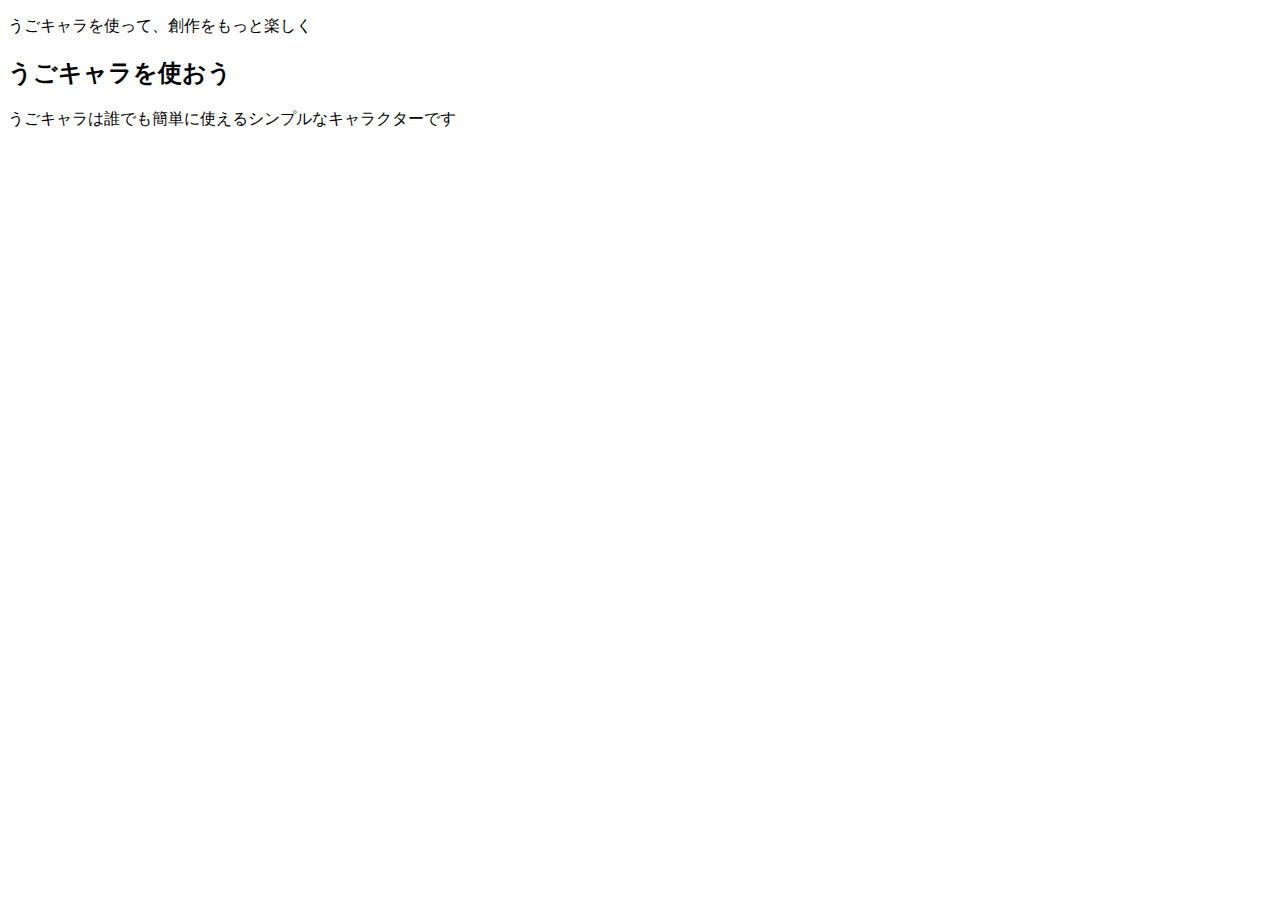
==== guide.html @ 79523ee1 "Update guide.html" ====
<!DOCTYPE html>
<html>

  <head>
    <meta charset='utf-8' />
    <meta http-equiv="X-UA-Compatible" content="chrome=1" />
    <meta name="description" content="About UgoChara - UgoChara" />

    <!-- <link rel="stylesheet" type="text/css" media="screen" href="stylesheets/stylesheet.css"> -->

    <title>About UgoChara - UgoChara</title>
  </head>

  <body>
    <section>
      <p>うごキャラを使って、創作をもっと楽しく</p>
    </section>
    
    <section>
      <h2>うごキャラを使おう</h2>
      <p>うごキャラは誰でも簡単に使えるシンプルなキャラクターです</p>
    </section>

  </body>
</html>
---- stylesheets/stylesheet.css ----
/*******************************************************************************
Slate Theme for GitHub Pages
by Jason Costello, @jsncostello
*******************************************************************************/

@import url(pygment_trac.css);

/*******************************************************************************
MeyerWeb Reset
*******************************************************************************/

html, body, div, span, applet, object, iframe,
h1, h2, h3, h4, h5, h6, p, blockquote, pre,
a, abbr, acronym, address, big, cite, code,
del, dfn, em, img, ins, kbd, q, s, samp,
small, strike, strong, sub, sup, tt, var,
b, u, i, center,
dl, dt, dd, ol, ul, li,
fieldset, form, label, legend,
table, caption, tbody, tfoot, thead, tr, th, td,
article, aside, canvas, details, embed,
figure, figcaption, footer, header, hgroup,
menu, nav, output, ruby, section, summary,
time, mark, audio, video {
  margin: 0;
  padding: 0;
  border: 0;
  font: inherit;
  vertical-align: baseline;
}

/* HTML5 display-role reset for older browsers */
article, aside, details, figcaption, figure,
footer, header, hgroup, menu, nav, section {
  display: block;
}

ol, ul {
  list-style: none;
}

table {
  border-collapse: collapse;
  border-spacing: 0;
}

/*******************************************************************************
Theme Styles
*******************************************************************************/

body {
  box-sizing: border-box;
  color:#373737;
  background: #212121;
  font-size: 16px;
  font-family: 'Myriad Pro', Calibri, Helvetica, Arial, sans-serif;
  line-height: 1.5;
  -webkit-font-smoothing: antialiased;
}

h1, h2, h3, h4, h5, h6 {
  margin: 10px 0;
  font-weight: 700;
  color:#222222;
  font-family: 'Lucida Grande', 'Calibri', Helvetica, Arial, sans-serif;
  letter-spacing: -1px;
}

h1 {
  font-size: 36px;
  font-weight: 700;
}

h2 {
  padding-bottom: 10px;
  font-size: 32px;
  background: url('../images/bg_hr.png') repeat-x bottom;
}

h3 {
  font-size: 24px;
}

h4 {
  font-size: 21px;
}

h5 {
  font-size: 18px;
}

h6 {
  font-size: 16px;
}

p {
  margin: 10px 0 15px 0;
}

footer p {
  color: #f2f2f2;
}

a {
  text-decoration: none;
  color: #007edf;
  text-shadow: none;

  transition: color 0.5s ease;
  transition: text-shadow 0.5s ease;
  -webkit-transition: color 0.5s ease;
  -webkit-transition: text-shadow 0.5s ease;
  -moz-transition: color 0.5s ease;
  -moz-transition: text-shadow 0.5s ease;
  -o-transition: color 0.5s ease;
  -o-transition: text-shadow 0.5s ease;
  -ms-transition: color 0.5s ease;
  -ms-transition: text-shadow 0.5s ease;
}

a:hover, a:focus {text-decoration: underline;}

footer a {
  color: #F2F2F2;
  text-decoration: underline;
}

em {
  font-style: italic;
}

strong {
  font-weight: bold;
}

img {
  position: relative;
  margin: 0 auto;
  max-width: 739px;
  padding: 5px;
  margin: 10px 0 10px 0;
  border: 1px solid #ebebeb;

  box-shadow: 0 0 5px #ebebeb;
  -webkit-box-shadow: 0 0 5px #ebebeb;
  -moz-box-shadow: 0 0 5px #ebebeb;
  -o-box-shadow: 0 0 5px #ebebeb;
  -ms-box-shadow: 0 0 5px #ebebeb;
}

p img {
  display: inline;
  margin: 0;
  padding: 0;
  vertical-align: middle;
  text-align: center;
  border: none;
}

pre, code {
  width: 100%;
  color: #222;
  background-color: #fff;

  font-family: Monaco, "Bitstream Vera Sans Mono", "Lucida Console", Terminal, monospace;
  font-size: 14px;

  border-radius: 2px;
  -moz-border-radius: 2px;
  -webkit-border-radius: 2px;
}

pre {
  width: 100%;
  padding: 10px;
  box-shadow: 0 0 10px rgba(0,0,0,.1);
  overflow: auto;
}

code {
  padding: 3px;
  margin: 0 3px;
  box-shadow: 0 0 10px rgba(0,0,0,.1);
}

pre code {
  display: block;
  box-shadow: none;
}

blockquote {
  color: #666;
  margin-bottom: 20px;
  padding: 0 0 0 20px;
  border-left: 3px solid #bbb;
}


ul, ol, dl {
  margin-bottom: 15px
}

ul {
  list-style: inside;
  padding-left: 20px;
}

ol {
  list-style: decimal inside;
  padding-left: 20px;
}

dl dt {
  font-weight: bold;
}

dl dd {
  padding-left: 20px;
  font-style: italic;
}

dl p {
  padding-left: 20px;
  font-style: italic;
}

hr {
  height: 1px;
  margin-bottom: 5px;
  border: none;
  background: url('../images/bg_hr.png') repeat-x center;
}

table {
  border: 1px solid #373737;
  margin-bottom: 20px;
  text-align: left;
 }

th {
  font-family: 'Lucida Grande', 'Helvetica Neue', Helvetica, Arial, sans-serif;
  padding: 10px;
  background: #373737;
  color: #fff;
 }

td {
  padding: 10px;
  border: 1px solid #373737;
 }

form {
  background: #f2f2f2;
  padding: 20px;
}

/*******************************************************************************
Full-Width Styles
*******************************************************************************/

.outer {
  width: 100%;
}

.inner {
  position: relative;
  max-width: 640px;
  padding: 20px 10px;
  margin: 0 auto;
}

#forkme_banner {
  display: block;
  position: absolute;
  top:0;
  right: 10px;
  z-index: 10;
  padding: 10px 50px 10px 10px;
  color: #fff;
  background: url('../images/blacktocat.png') #0090ff no-repeat 95% 50%;
  font-weight: 700;
  box-shadow: 0 0 10px rgba(0,0,0,.5);
  border-bottom-left-radius: 2px;
  border-bottom-right-radius: 2px;
}

#header_wrap {
  background: #212121;
  background: -moz-linear-gradient(top, #373737, #212121);
  background: -webkit-linear-gradient(top, #373737, #212121);
  background: -ms-linear-gradient(top, #373737, #212121);
  background: -o-linear-gradient(top, #373737, #212121);
  background: linear-gradient(top, #373737, #212121);
}

#header_wrap .inner {
  padding: 50px 10px 30px 10px;
}

#project_title {
  margin: 0;
  color: #fff;
  font-size: 42px;
  font-weight: 700;
  text-shadow: #111 0px 0px 10px;
}

#project_tagline {
  color: #fff;
  font-size: 24px;
  font-weight: 300;
  background: none;
  text-shadow: #111 0px 0px 10px;
}

#downloads {
  position: absolute;
  width: 210px;
  z-index: 10;
  bottom: -40px;
  right: 0;
  height: 70px;
  background: url('../images/icon_download.png') no-repeat 0% 90%;
}

.zip_download_link {
  display: block;
  float: right;
  width: 90px;
  height:70px;
  text-indent: -5000px;
  overflow: hidden;
  background: url(../images/sprite_download.png) no-repeat bottom left;
}

.tar_download_link {
  display: block;
  float: right;
  width: 90px;
  height:70px;
  text-indent: -5000px;
  overflow: hidden;
  background: url(../images/sprite_download.png) no-repeat bottom right;
  margin-left: 10px;
}

.zip_download_link:hover {
  background: url(../images/sprite_download.png) no-repeat top left;
}

.tar_download_link:hover {
  background: url(../images/sprite_download.png) no-repeat top right;
}

#main_content_wrap {
  background: #f2f2f2;
  border-top: 1px solid #111;
  border-bottom: 1px solid #111;
}

#main_content {
  padding-top: 40px;
}

#footer_wrap {
  background: #212121;
}



/*******************************************************************************
Small Device Styles
*******************************************************************************/

@media screen and (max-width: 480px) {
  body {
    font-size:14px;
  }

  #downloads {
    display: none;
  }

  .inner {
    min-width: 320px;
    max-width: 480px;
  }

  #project_title {
  font-size: 32px;
  }

  h1 {
    font-size: 28px;
  }

  h2 {
    font-size: 24px;
  }

  h3 {
    font-size: 21px;
  }

  h4 {
    font-size: 18px;
  }

  h5 {
    font-size: 14px;
  }

  h6 {
    font-size: 12px;
  }

  code, pre {
    min-width: 320px;
    max-width: 480px;
    font-size: 11px;
  }

}
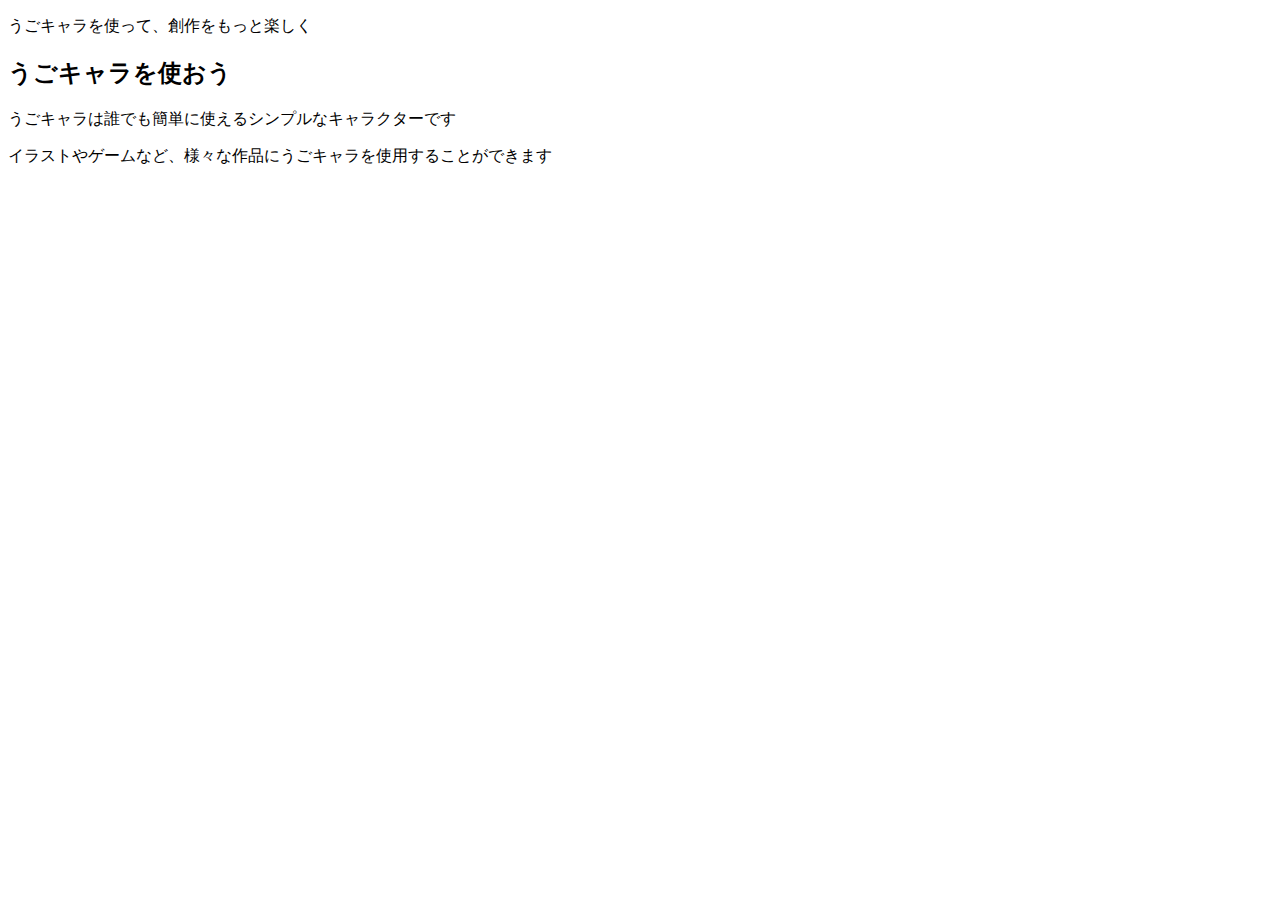
==== commit 46a06225: "Update guide.html" ====
--- a/guide.html
+++ b/guide.html
@@ -19,6 +19,7 @@
     <section>
       <h2>うごキャラを使おう</h2>
       <p>うごキャラは誰でも簡単に使えるシンプルなキャラクターです</p>
+      <p>イラストやゲームなど、様々な作品にうごキャラを使用することができます</p>
     </section>
 
   </body>
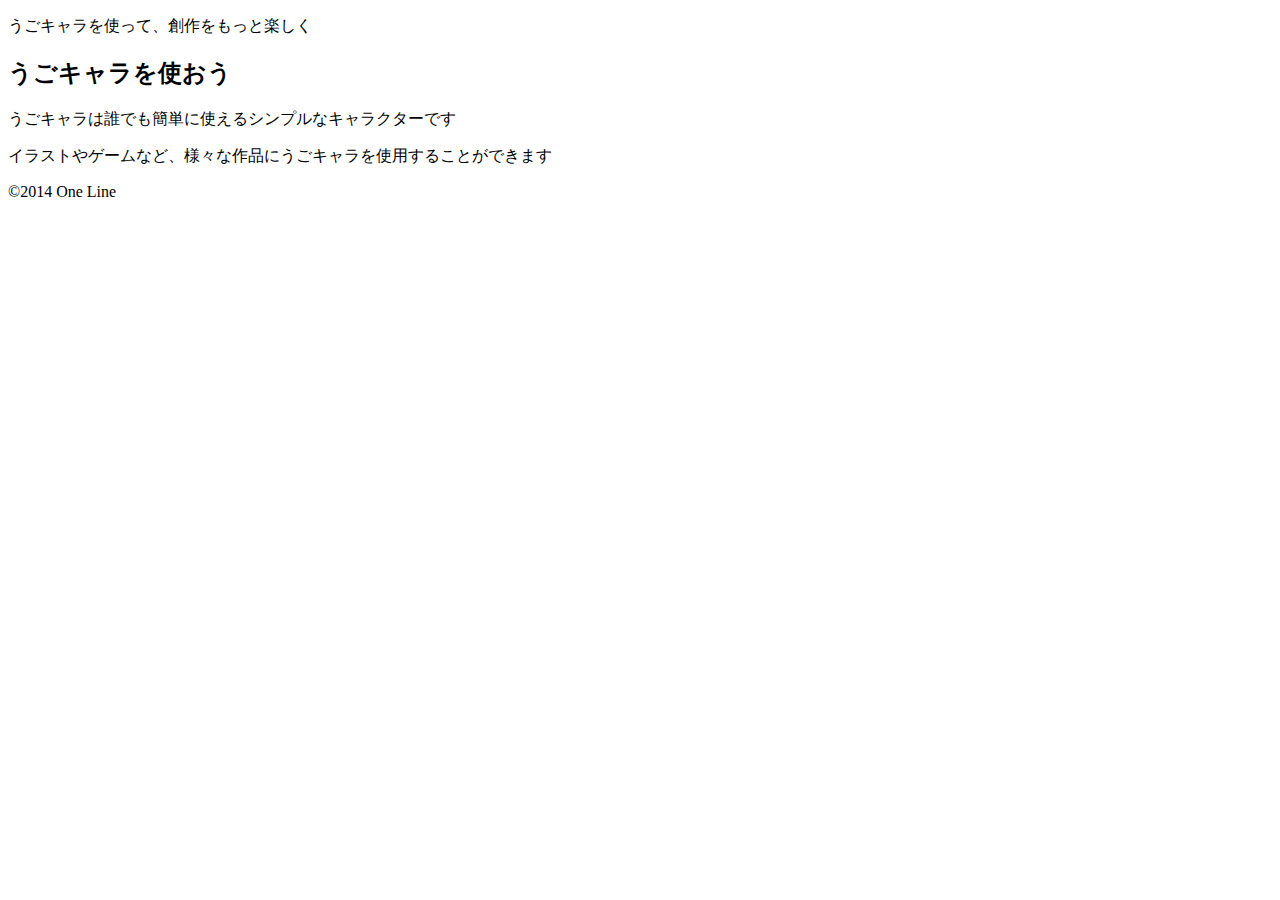
==== commit a8a2d1c3: "Update guide.html" ====
--- a/guide.html
+++ b/guide.html
@@ -22,5 +22,9 @@
       <p>イラストやゲームなど、様々な作品にうごキャラを使用することができます</p>
     </section>
 
+    <footer>
+      <p>©2014 One Line</p>
+    </footer>
+
   </body>
 </html>
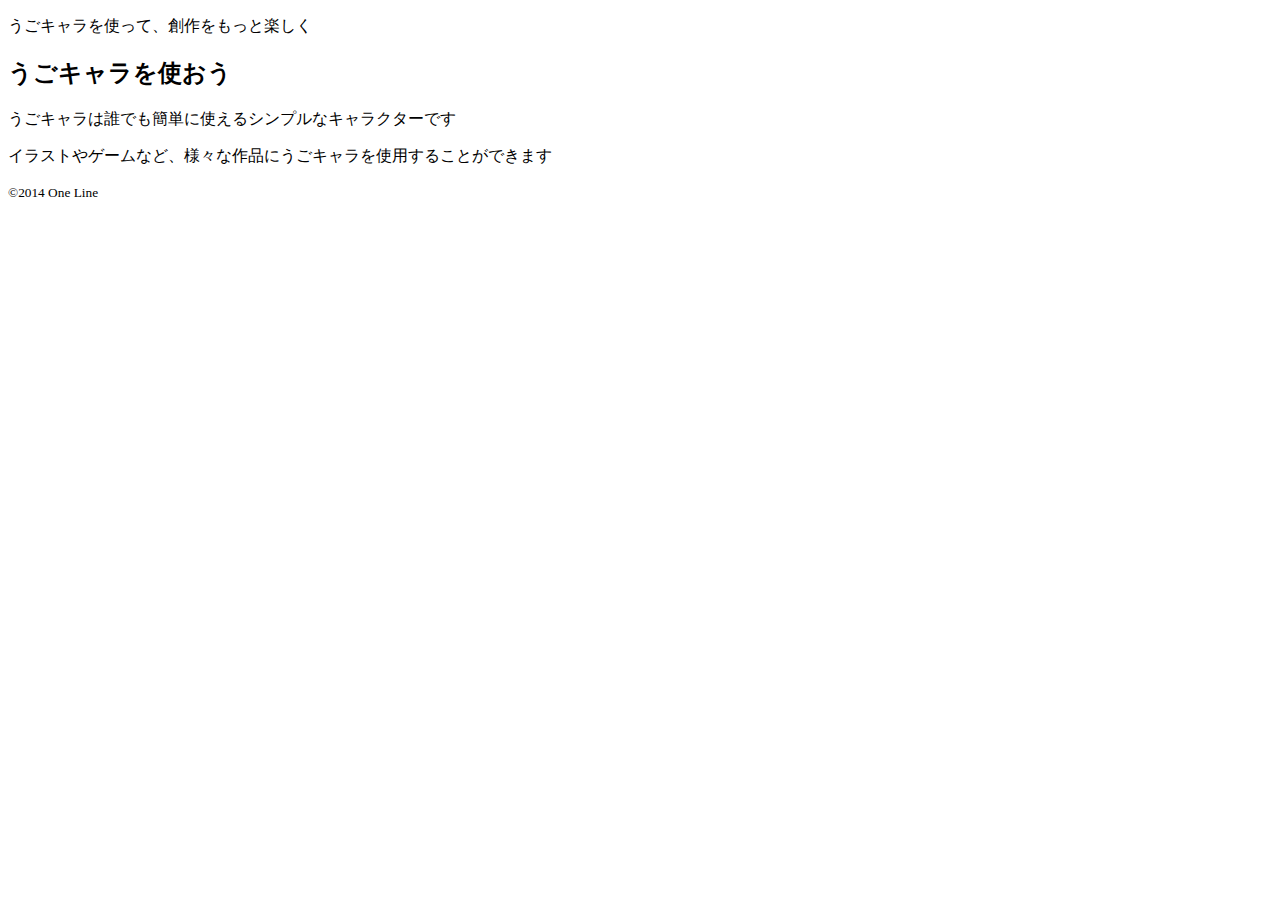
==== commit 9ef742c0: "Update guide.html" ====
--- a/guide.html
+++ b/guide.html
@@ -23,7 +23,7 @@
     </section>
 
     <footer>
-      <p>©2014 One Line</p>
+      <small>©2014 One Line</small>
     </footer>
 
   </body>
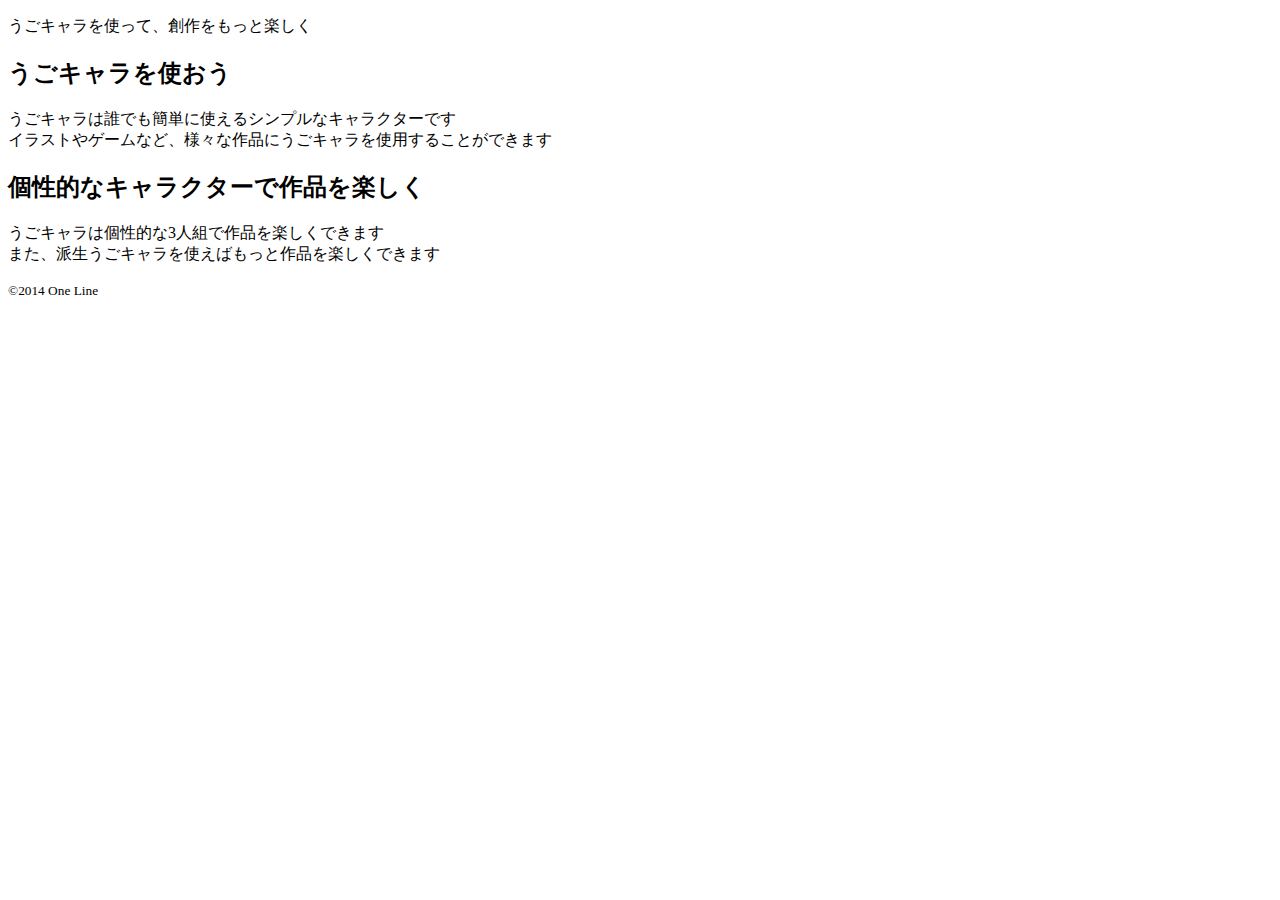
==== commit 61b88985: "Update guide.html" ====
--- a/guide.html
+++ b/guide.html
@@ -18,8 +18,18 @@
     
     <section>
       <h2>うごキャラを使おう</h2>
-      <p>うごキャラは誰でも簡単に使えるシンプルなキャラクターです</p>
-      <p>イラストやゲームなど、様々な作品にうごキャラを使用することができます</p>
+      <p>
+      うごキャラは誰でも簡単に使えるシンプルなキャラクターです<br>
+      イラストやゲームなど、様々な作品にうごキャラを使用することができます
+      </p>
+    </section>
+    
+    <section>
+      <h2>個性的なキャラクターで作品を楽しく</h2>
+      <p>
+      うごキャラは個性的な3人組で作品を楽しくできます<br>
+      また、派生うごキャラを使えばもっと作品を楽しくできます
+      </p>
     </section>
 
     <footer>
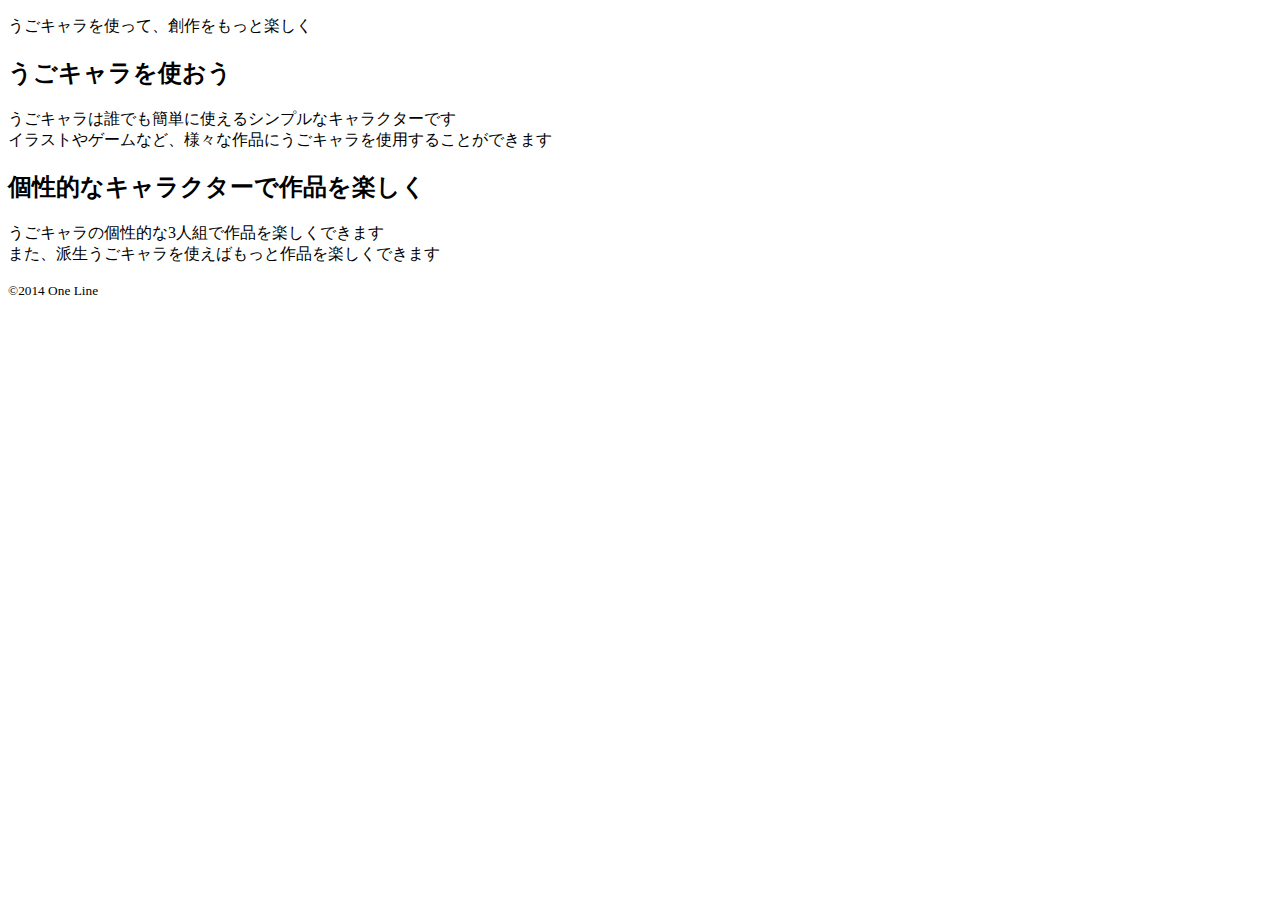
==== commit 8300d3eb: "Update guide.html" ====
--- a/guide.html
+++ b/guide.html
@@ -27,7 +27,7 @@
     <section>
       <h2>個性的なキャラクターで作品を楽しく</h2>
       <p>
-      うごキャラは個性的な3人組で作品を楽しくできます<br>
+      うごキャラの個性的な3人組で作品を楽しくできます<br>
       また、派生うごキャラを使えばもっと作品を楽しくできます
       </p>
     </section>
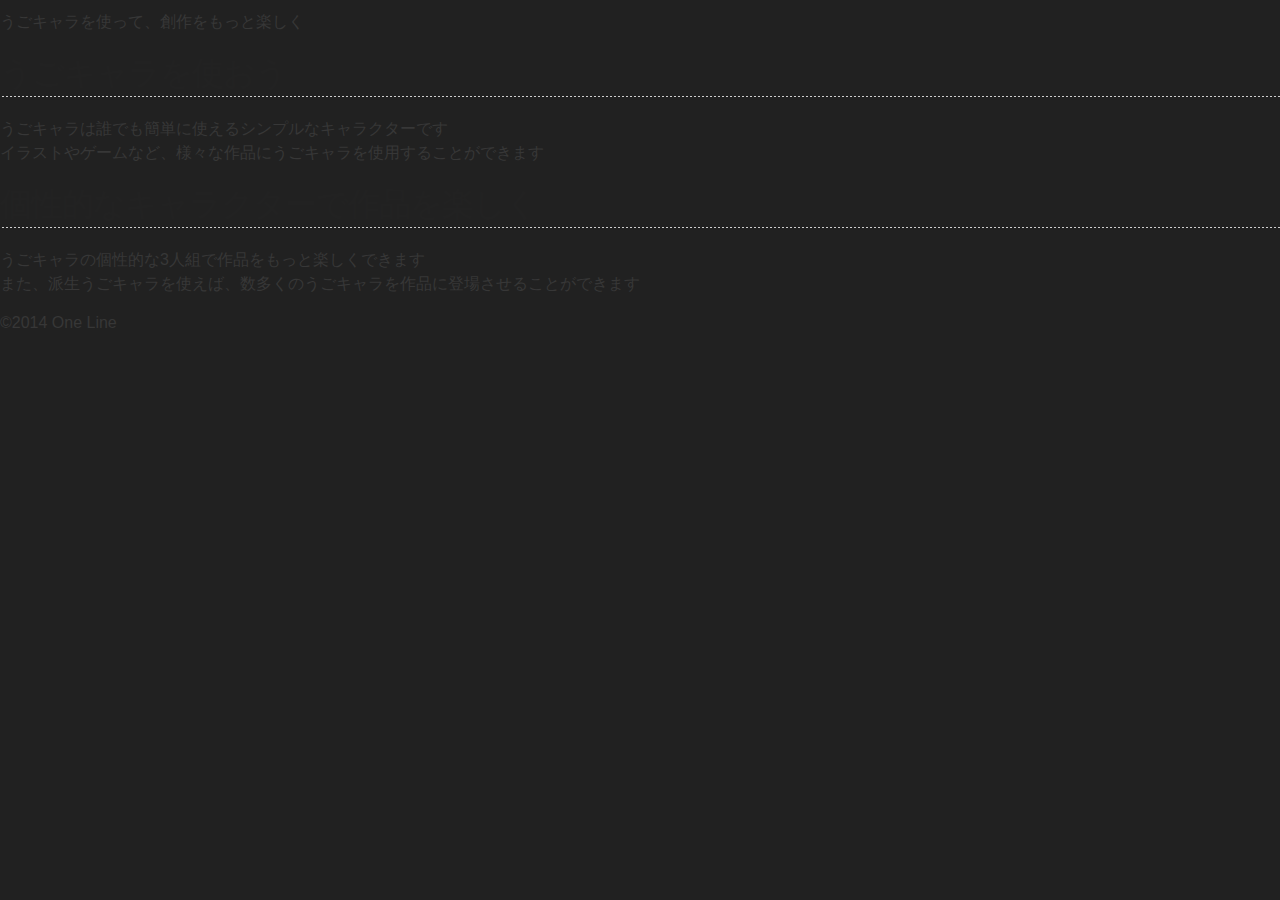
==== commit bfae9a59: "Update guide.html" ====
--- a/guide.html
+++ b/guide.html
@@ -3,10 +3,9 @@
 
   <head>
     <meta charset='utf-8' />
-    <meta http-equiv="X-UA-Compatible" content="chrome=1" />
     <meta name="description" content="About UgoChara - UgoChara" />
 
-    <!-- <link rel="stylesheet" type="text/css" media="screen" href="stylesheets/stylesheet.css"> -->
+    <link rel="stylesheet" type="text/css" media="screen" href="stylesheets/stylesheet.css">
 
     <title>About UgoChara - UgoChara</title>
   </head>
@@ -27,8 +26,8 @@
     <section>
       <h2>個性的なキャラクターで作品を楽しく</h2>
       <p>
-      うごキャラの個性的な3人組で作品を楽しくできます<br>
-      また、派生うごキャラを使えばもっと作品を楽しくできます
+      うごキャラの個性的な3人組で作品をもっと楽しくできます<br>
+      また、派生うごキャラを使えば、数多くのうごキャラを作品に登場させることができます
       </p>
     </section>
 
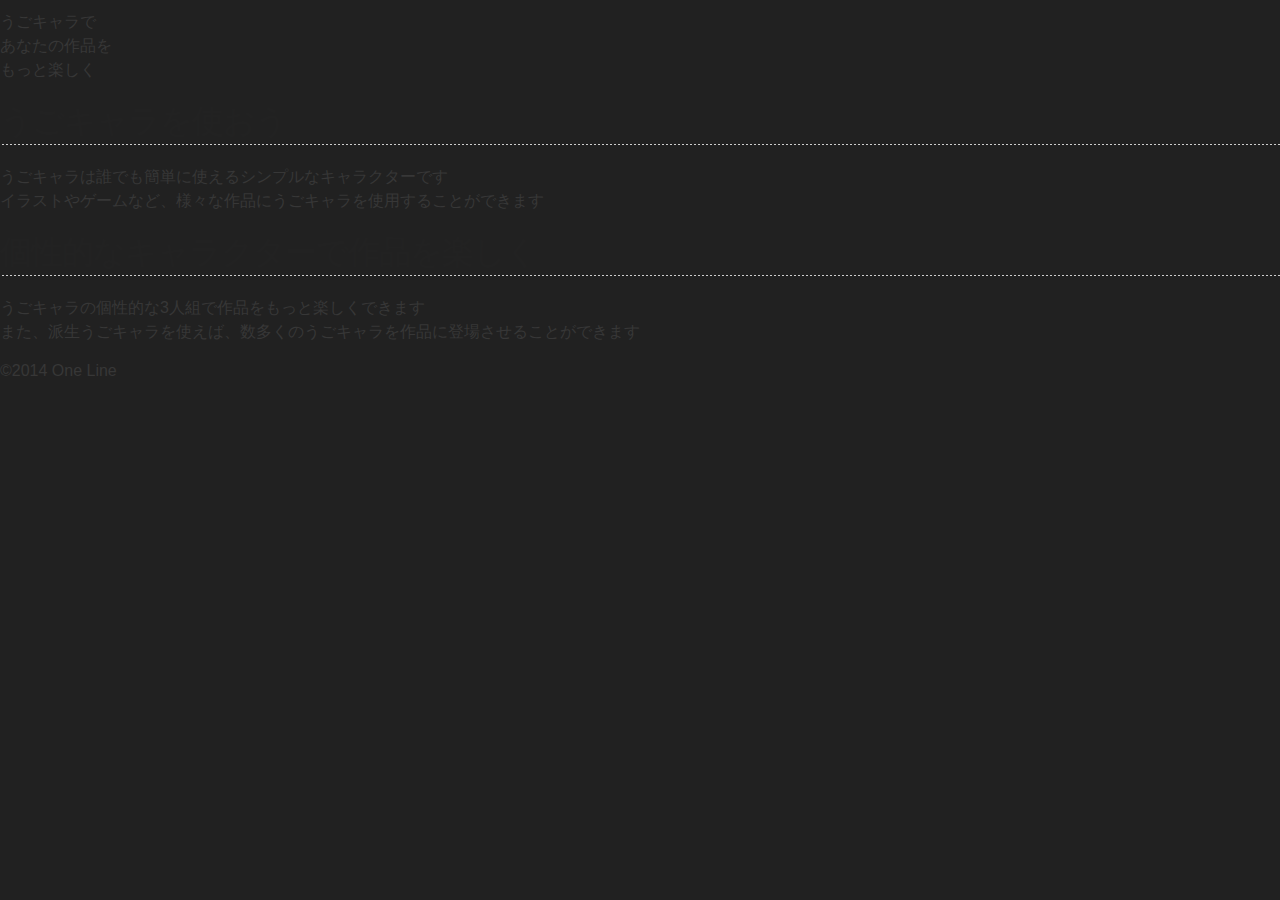
==== commit dfe8cedd: "Update guide.html" ====
--- a/guide.html
+++ b/guide.html
@@ -12,7 +12,11 @@
 
   <body>
     <section>
-      <p>うごキャラを使って、創作をもっと楽しく</p>
+      <p>
+      うごキャラで<br>
+      あなたの作品を<br>
+      もっと楽しく
+      </p>
     </section>
     
     <section>
